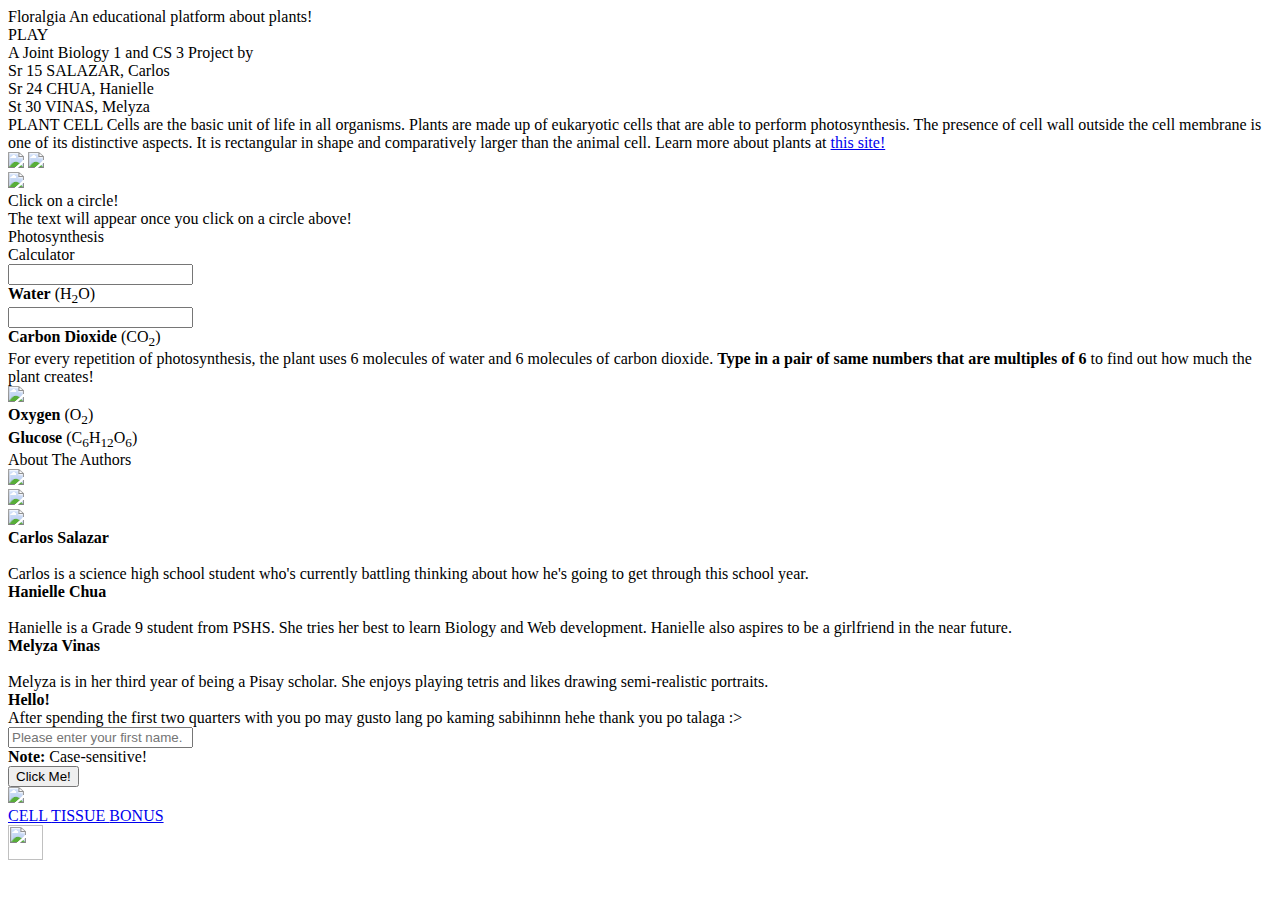
==== index.html @ 44a284ff "Rename floralgiaa to index.html" ====
﻿<!DOCTYPE html>
<html>
<head>
	<meta charset="UTF-8" />
	<title>Directory</title>
	<link rel="stylesheet" type="text/css" href="css/styles.css" />
	<link rel="shortcut icon" href="img/head.png" />
	<meta name="viewport" content="width=device-width,initial-scale=1" />
</head>
<body id="body" onload="startup()">
	<main>
		<div class="content">
			<div id="splash-page">
				<div class="intro-area">
					<span class="title">Floralgia</span>
					<span class="subtitle">An educational platform about plants!</span>
					<div class="button-play" onclick="setTimeout(activate, 1500); ShowCell(); HideTissue();">
						<span class="button-text">PLAY</span>
					</div>
				</div>
				<div class="footer">
					<span class="subheading"> A Joint Biology 1 and CS 3 Project by </span> <br />
					<span>
						Sr 15 SALAZAR, Carlos <br />
						Sr 24 CHUA, Hanielle <br />
						St 30 VINAS, Melyza
					</span>
				</div>
			</div>

			<!-- Below are the main features of the website -->

			<div class="main-divider">
				<div class="divider" id="background">
					<div class="container" id="functionC">
						<div class="sideblock">
							<div id="function-info">
								<div id="main-box">
									<span id="function-title"> PLANT CELL </span>
									<span id="function-desc"> Cells are the basic unit of life in all organisms. Plants are made up of eukaryotic cells that are able to perform photosynthesis. The presence of cell wall outside the cell membrane is one of its distinctive aspects. It is rectangular in shape and comparatively larger than the animal cell. </span>
									<span id="learn-more">Learn more about plants at <a href="https://byjus.com/biology/plant-cell/">this site!</a></span>
								</div>
							</div>
							<div class="empty"></div>
						</div>
						<div id="functions">
							<div class="container" id="inputC">
								<div class="sideblock" id="disappear"></div>
								<div class="input-area" id="bigBox">
									<img id="cell-img" src="img/plant-cell.png" />
									<img id="plant-img" src="img/plant-tissue.png" />
									<div class="absdiv" onclick="infoNucleus()" id="nucleus"></div>
									<div class="absdiv" onclick="infoCellWall()" id="cellWall"></div>
									<div class="absdiv" onclick="infoRibosome()" id="ribosome"></div>
									<div class="absdiv" onclick="infoChloroplast()" id="chloroplast"></div>
									<div class="absdiv" onclick="infoLysosome()" id="lysosome"></div>
									<div class="absdiv" onclick="infoVacuole()" id="vacuole"></div>
									<div class="absdiv" onclick="infoCytoplasm()" id="cytoplasm"></div>
									<div class="absdiv" onclick="infoMitochondrion()" id="mitochondrion"></div>
									<div class="absdiv" onclick="infoEreticulum()" id="ereticulum"></div>
									<div class="absdiv" onclick="infoGcomplex()" id="gcomplex"></div>
									<div class="absdiv2" onclick="infoDermal()" id="dermal"></div>
									<div class="absdiv2" onclick="infoMeristem()" id="meristem"></div>
									<div class="absdiv2" onclick="infoVxylem()" id="xylem"></div>
									<div class="absdiv2" onclick="infoVphloem()" id="phloem"></div>
									<div class="absdiv2" onclick="infoGparenchyma()" id="parenchyma"></div>
									<div class="absdiv2" onclick="infoGcollenchyma()" id="collenchyma"></div>
									<div class="absdiv2" onclick="infoGsclerenchyma()" id="sclerenchyma"></div>
								</div>
								<div class="sideblock" id="disappear"></div>
							</div>
							<div class="container" id="outputC">
								<div class="sideblock" id="disappear"></div>
								<div class="main-output">
									<div class="output-area" id="smallBox">
										<div class="output-img">
											<img src="img/holder-cell.jpg" id="image" />
										</div>
										<div class="output-info">
											<div class="info-name">
												<span id="heading">Click on a circle!</span>
											</div>
											<div class="info-text">
												<span id="info">The text will appear once you click on a circle above!</span>
											</div>
										</div>
									</div>
								</div>
								<div class="sideblock" id="disappear"></div>
							</div>
						</div>
						<div class="sideblock" id="disappear"></div>
					</div>
				</div>
				<div id="shadow-top"></div>
				<div class="divider">
					<div id="bonus-author">
						<div class="calc-container">
							<div class="calc-area">
								<div class="column-input">
									<div class="calc-name">
										<span class="calc-title">Photosynthesis <br /> Calculator</span> <br />
									</div>
									<div class="input">
										<div class="input-value">
											<input type="number" id="water" min="0" step="6" />
										</div>
										<span><b>Water</b> (H<sub>2</sub>O)</span>
									</div>
									<div class="input">
										<div class="input-value">
											<input type="number" id="cDioxide" min="0" step="6" />
										</div>
										<span><b>Carbon Dioxide</b> (CO<sub>2</sub>)</span>
									</div>
									<div id="disappear"></div>
								</div>
								<div class="column-arrow">
									<div class="calc-name">
										<span class="calc-inst">For every repetition of photosynthesis, the plant uses 6 molecules of water and 6 molecules of carbon dioxide. <b>Type in a pair of same numbers that are multiples of 6</b> to find out how much the plant creates!</span>
									</div>
									<div id="arrow" onclick="Calculate()"><img src="img/arrow.png" /></div>
									<div id="disappear"></div>
								</div>
								<div class="column-output">
									<div id="disappear"></div>
									<div class="output">
										<div class="output-value" id="oxygen"></div>
										<span><b>Oxygen</b> (O<sub>2</sub>)</span>
									</div>
									<div class="output">
										<div class="output-value" id="glucose"></div>
										<span><b>Glucose</b> (C<sub>6</sub>H<sub>12</sub>O<sub>6</sub>)</span>
									</div>
									<div id="disappear"></div>
								</div>
							</div>
							<div class="author-area">
								<div class="title-container">
									<span class="author-title">About The Authors</span>
								</div>
								<div class="author-icons">
									<div class="icon"><img src="img/carlos.jpg" /></div>
									<div class="icon"><img src="img/hanielle.jpg" /></div>
									<div class="icon"><img src="img/melyza.jpg" /></div>
								</div>
								<div class="author-desc">
									<div class="desc">
										<span>
											<b>Carlos Salazar</b> </br> </br>
											Carlos is a science high school student who's currently battling thinking about how he's going to get through this school year.
										</span>
									</div>
									<div class="desc">
										<span>
											<b>Hanielle Chua</b> </br> </br>
											Hanielle is a Grade 9 student from PSHS. She tries her best to learn Biology and Web development. Hanielle also aspires to be a girlfriend in the near future.
										</span>
									</div>
									<div class="desc">
										<span>
											<b>Melyza Vinas</b> </br> </br>
											Melyza is in her third year of being a Pisay scholar. She enjoys playing tetris and likes drawing semi-realistic portraits.
										</span>
									</div>
								</div>
							</div>
						</div>
					</div>
				</div>
				<div id="shadow-bottom"></div>
				<div id="greetings-main">
					<div id="greetings">
						<div></div>
						<div id="title">
							<b>Hello!</b> <br />
							<span>After spending the first two quarters with you po may gusto lang po kaming sabihinnn hehe thank you po talaga :></span>
						</div>
						<div id="inptText">
							<div>
								<input type="text" id="msgName" placeholder="Please enter your first name. ">
							</div>
							<span><b>Note:</b> Case-sensitive! </span>
						</div>
						<div id="inptButton">
							<div>
								<input type="button" value="Click Me!" onclick="msg()">
							</div>
						</div>
						<div></div>
					</div>
				</div>
			</div>

			<!-- Below are the buttons for the page -->

			<div id="logo">
				<img src="img/logo.png" />
			</div>
			<div id="buttons-bar">
				<a class="mode-cell" href="#functionC" onclick="setTimeout(cell, 0800); setTimeout(ShowCell, 0200); setTimeout(HideTissue, 0200);">
					CELL
				</a>
				<a class="mode-tissue" href="#functionC" onclick="setTimeout(tissue, 0800); setTimeout(HideCell, 0200); setTimeout(ShowTissue, 0200);">
					TISSUE
				</a>
				<a class="mode-bonus" href="#bonus-author">
					BONUS
				</a>
			</div>
			<div id="button-back" onclick="setTimeout(deactivate,0800)">
				<img id="source" src="img/backOne.png" width="35" height="35"
					 onmouseover="this.src='img/backTwo.png'"
					 onmouseout="this.src='img/backOne.png'" />
			</div>
		</div>
		<script type="text/javascript" src="js/functions.js"></script>
	</main>
</body>
</html>
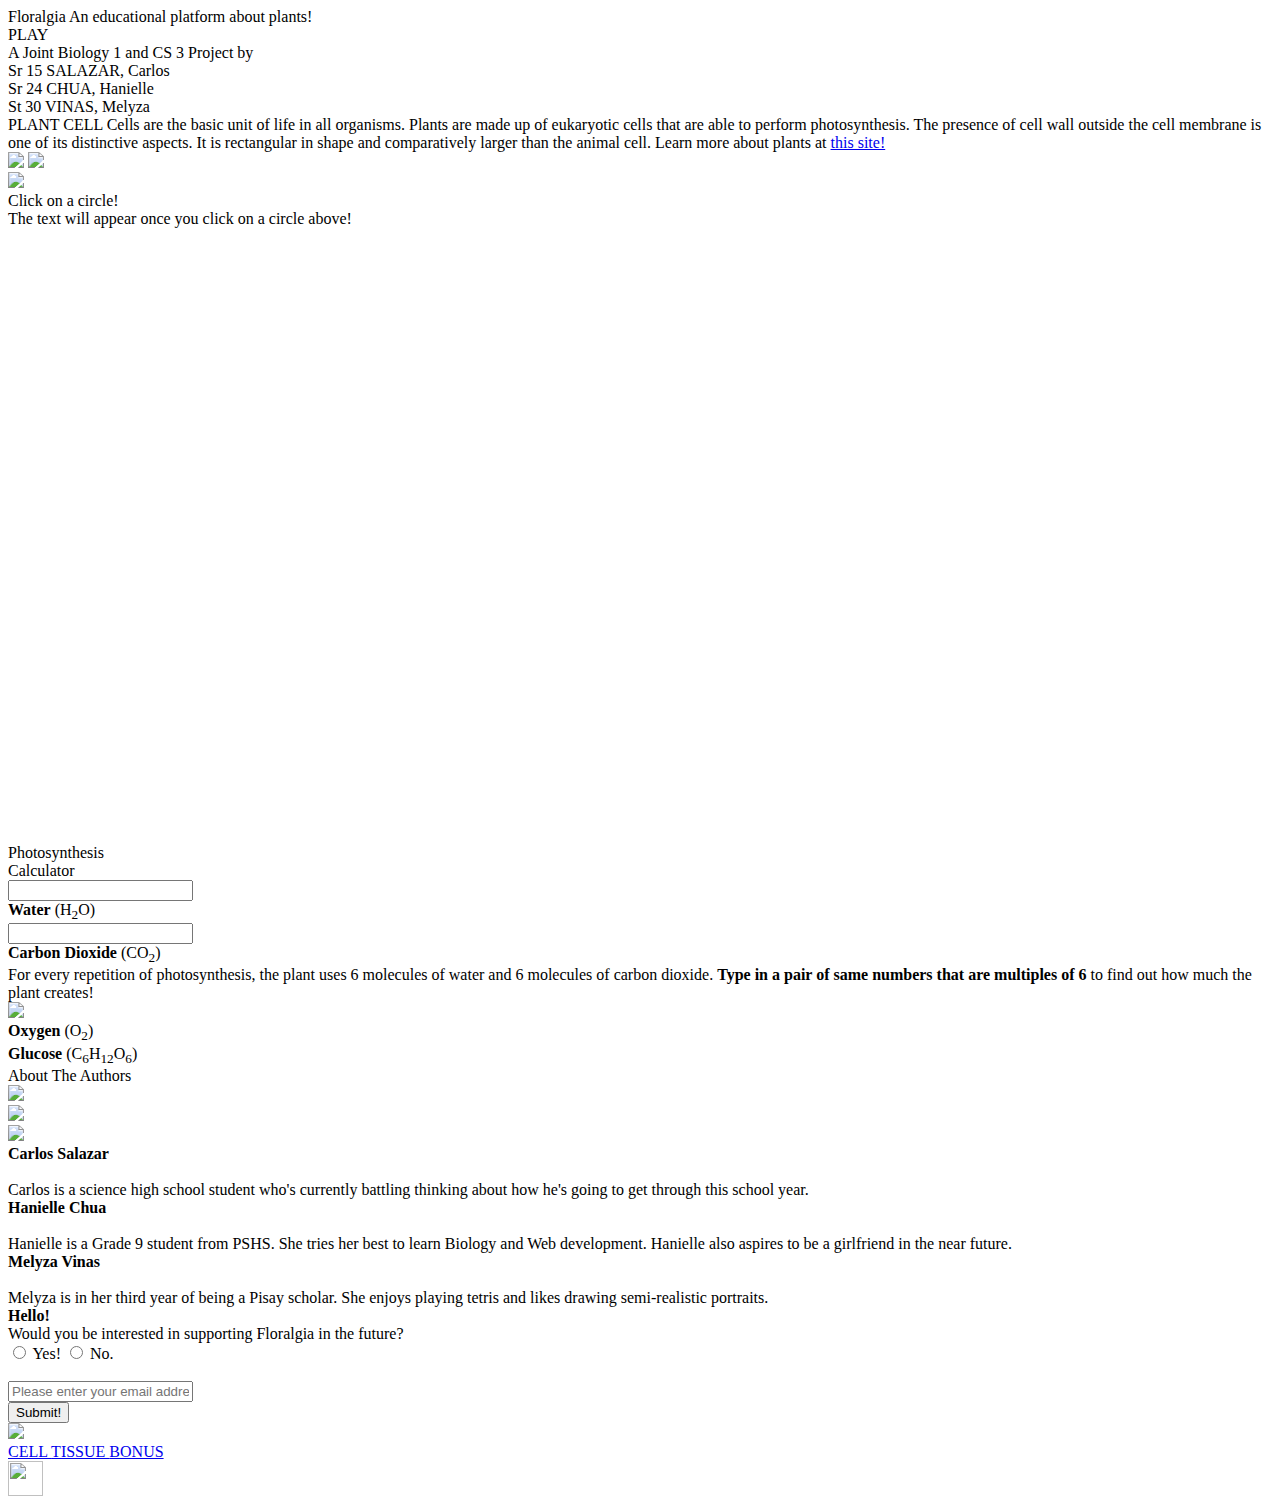
==== commit cd5f3692: "Update index.html" ====
--- a/index.html
+++ b/index.html
@@ -1,220 +1,235 @@
-﻿<!DOCTYPE html>
-<html>
-<head>
-	<meta charset="UTF-8" />
-	<title>Directory</title>
-	<link rel="stylesheet" type="text/css" href="css/styles.css" />
-	<link rel="shortcut icon" href="img/head.png" />
-	<meta name="viewport" content="width=device-width,initial-scale=1" />
-</head>
-<body id="body" onload="startup()">
-	<main>
-		<div class="content">
-			<div id="splash-page">
-				<div class="intro-area">
-					<span class="title">Floralgia</span>
-					<span class="subtitle">An educational platform about plants!</span>
-					<div class="button-play" onclick="setTimeout(activate, 1500); ShowCell(); HideTissue();">
-						<span class="button-text">PLAY</span>
-					</div>
-				</div>
-				<div class="footer">
-					<span class="subheading"> A Joint Biology 1 and CS 3 Project by </span> <br />
-					<span>
-						Sr 15 SALAZAR, Carlos <br />
-						Sr 24 CHUA, Hanielle <br />
-						St 30 VINAS, Melyza
-					</span>
-				</div>
-			</div>
-
-			<!-- Below are the main features of the website -->
-
-			<div class="main-divider">
-				<div class="divider" id="background">
-					<div class="container" id="functionC">
-						<div class="sideblock">
-							<div id="function-info">
-								<div id="main-box">
-									<span id="function-title"> PLANT CELL </span>
-									<span id="function-desc"> Cells are the basic unit of life in all organisms. Plants are made up of eukaryotic cells that are able to perform photosynthesis. The presence of cell wall outside the cell membrane is one of its distinctive aspects. It is rectangular in shape and comparatively larger than the animal cell. </span>
-									<span id="learn-more">Learn more about plants at <a href="https://byjus.com/biology/plant-cell/">this site!</a></span>
-								</div>
-							</div>
-							<div class="empty"></div>
-						</div>
-						<div id="functions">
-							<div class="container" id="inputC">
-								<div class="sideblock" id="disappear"></div>
-								<div class="input-area" id="bigBox">
-									<img id="cell-img" src="img/plant-cell.png" />
-									<img id="plant-img" src="img/plant-tissue.png" />
-									<div class="absdiv" onclick="infoNucleus()" id="nucleus"></div>
-									<div class="absdiv" onclick="infoCellWall()" id="cellWall"></div>
-									<div class="absdiv" onclick="infoRibosome()" id="ribosome"></div>
-									<div class="absdiv" onclick="infoChloroplast()" id="chloroplast"></div>
-									<div class="absdiv" onclick="infoLysosome()" id="lysosome"></div>
-									<div class="absdiv" onclick="infoVacuole()" id="vacuole"></div>
-									<div class="absdiv" onclick="infoCytoplasm()" id="cytoplasm"></div>
-									<div class="absdiv" onclick="infoMitochondrion()" id="mitochondrion"></div>
-									<div class="absdiv" onclick="infoEreticulum()" id="ereticulum"></div>
-									<div class="absdiv" onclick="infoGcomplex()" id="gcomplex"></div>
-									<div class="absdiv2" onclick="infoDermal()" id="dermal"></div>
-									<div class="absdiv2" onclick="infoMeristem()" id="meristem"></div>
-									<div class="absdiv2" onclick="infoVxylem()" id="xylem"></div>
-									<div class="absdiv2" onclick="infoVphloem()" id="phloem"></div>
-									<div class="absdiv2" onclick="infoGparenchyma()" id="parenchyma"></div>
-									<div class="absdiv2" onclick="infoGcollenchyma()" id="collenchyma"></div>
-									<div class="absdiv2" onclick="infoGsclerenchyma()" id="sclerenchyma"></div>
-								</div>
-								<div class="sideblock" id="disappear"></div>
-							</div>
-							<div class="container" id="outputC">
-								<div class="sideblock" id="disappear"></div>
-								<div class="main-output">
-									<div class="output-area" id="smallBox">
-										<div class="output-img">
-											<img src="img/holder-cell.jpg" id="image" />
-										</div>
-										<div class="output-info">
-											<div class="info-name">
-												<span id="heading">Click on a circle!</span>
-											</div>
-											<div class="info-text">
-												<span id="info">The text will appear once you click on a circle above!</span>
-											</div>
-										</div>
-									</div>
-								</div>
-								<div class="sideblock" id="disappear"></div>
-							</div>
-						</div>
-						<div class="sideblock" id="disappear"></div>
-					</div>
-				</div>
-				<div id="shadow-top"></div>
-				<div class="divider">
-					<div id="bonus-author">
-						<div class="calc-container">
-							<div class="calc-area">
-								<div class="column-input">
-									<div class="calc-name">
-										<span class="calc-title">Photosynthesis <br /> Calculator</span> <br />
-									</div>
-									<div class="input">
-										<div class="input-value">
-											<input type="number" id="water" min="0" step="6" />
-										</div>
-										<span><b>Water</b> (H<sub>2</sub>O)</span>
-									</div>
-									<div class="input">
-										<div class="input-value">
-											<input type="number" id="cDioxide" min="0" step="6" />
-										</div>
-										<span><b>Carbon Dioxide</b> (CO<sub>2</sub>)</span>
-									</div>
-									<div id="disappear"></div>
-								</div>
-								<div class="column-arrow">
-									<div class="calc-name">
-										<span class="calc-inst">For every repetition of photosynthesis, the plant uses 6 molecules of water and 6 molecules of carbon dioxide. <b>Type in a pair of same numbers that are multiples of 6</b> to find out how much the plant creates!</span>
-									</div>
-									<div id="arrow" onclick="Calculate()"><img src="img/arrow.png" /></div>
-									<div id="disappear"></div>
-								</div>
-								<div class="column-output">
-									<div id="disappear"></div>
-									<div class="output">
-										<div class="output-value" id="oxygen"></div>
-										<span><b>Oxygen</b> (O<sub>2</sub>)</span>
-									</div>
-									<div class="output">
-										<div class="output-value" id="glucose"></div>
-										<span><b>Glucose</b> (C<sub>6</sub>H<sub>12</sub>O<sub>6</sub>)</span>
-									</div>
-									<div id="disappear"></div>
-								</div>
-							</div>
-							<div class="author-area">
-								<div class="title-container">
-									<span class="author-title">About The Authors</span>
-								</div>
-								<div class="author-icons">
-									<div class="icon"><img src="img/carlos.jpg" /></div>
-									<div class="icon"><img src="img/hanielle.jpg" /></div>
-									<div class="icon"><img src="img/melyza.jpg" /></div>
-								</div>
-								<div class="author-desc">
-									<div class="desc">
-										<span>
-											<b>Carlos Salazar</b> </br> </br>
-											Carlos is a science high school student who's currently battling thinking about how he's going to get through this school year.
-										</span>
-									</div>
-									<div class="desc">
-										<span>
-											<b>Hanielle Chua</b> </br> </br>
-											Hanielle is a Grade 9 student from PSHS. She tries her best to learn Biology and Web development. Hanielle also aspires to be a girlfriend in the near future.
-										</span>
-									</div>
-									<div class="desc">
-										<span>
-											<b>Melyza Vinas</b> </br> </br>
-											Melyza is in her third year of being a Pisay scholar. She enjoys playing tetris and likes drawing semi-realistic portraits.
-										</span>
-									</div>
-								</div>
-							</div>
-						</div>
-					</div>
-				</div>
-				<div id="shadow-bottom"></div>
-				<div id="greetings-main">
-					<div id="greetings">
-						<div></div>
-						<div id="title">
-							<b>Hello!</b> <br />
-							<span>After spending the first two quarters with you po may gusto lang po kaming sabihinnn hehe thank you po talaga :></span>
-						</div>
-						<div id="inptText">
-							<div>
-								<input type="text" id="msgName" placeholder="Please enter your first name. ">
-							</div>
-							<span><b>Note:</b> Case-sensitive! </span>
-						</div>
-						<div id="inptButton">
-							<div>
-								<input type="button" value="Click Me!" onclick="msg()">
-							</div>
-						</div>
-						<div></div>
-					</div>
-				</div>
-			</div>
-
-			<!-- Below are the buttons for the page -->
-
-			<div id="logo">
-				<img src="img/logo.png" />
-			</div>
-			<div id="buttons-bar">
-				<a class="mode-cell" href="#functionC" onclick="setTimeout(cell, 0800); setTimeout(ShowCell, 0200); setTimeout(HideTissue, 0200);">
-					CELL
-				</a>
-				<a class="mode-tissue" href="#functionC" onclick="setTimeout(tissue, 0800); setTimeout(HideCell, 0200); setTimeout(ShowTissue, 0200);">
-					TISSUE
-				</a>
-				<a class="mode-bonus" href="#bonus-author">
-					BONUS
-				</a>
-			</div>
-			<div id="button-back" onclick="setTimeout(deactivate,0800)">
-				<img id="source" src="img/backOne.png" width="35" height="35"
-					 onmouseover="this.src='img/backTwo.png'"
-					 onmouseout="this.src='img/backOne.png'" />
-			</div>
-		</div>
-		<script type="text/javascript" src="js/functions.js"></script>
-	</main>
-</body>
-</html>
+﻿<!DOCTYPE html>
+<html>
+<head>
+	<meta charset="UTF-8" />
+	<title>Directory</title>
+	<link rel="stylesheet" type="text/css" href="css/styles.css" />
+	<link rel="shortcut icon" href="img/head.png" />
+	<meta name="viewport" content="width=device-width,initial-scale=1" />
+</head>
+<body id="body" onload="startup()">
+	<main>
+		<div class="content">
+			<div id="splash-page">
+				<div class="intro-area">
+					<span class="title">Floralgia</span>
+					<span class="subtitle">An educational platform about plants!</span>
+					<div class="button-play" onclick="setTimeout(activate, 1500); ShowCell(); HideTissue();">
+						<span class="button-text">PLAY</span>
+					</div>
+				</div>
+				<div class="footer">
+					<span class="subheading"> A Joint Biology 1 and CS 3 Project by </span> <br />
+					<span>
+						Sr 15 SALAZAR, Carlos <br />
+						Sr 24 CHUA, Hanielle <br />
+						St 30 VINAS, Melyza
+					</span>
+				</div>
+			</div>
+
+			<!-- Below are the main features of the website -->
+
+			<div class="main-divider">
+				<div class="divider" id="background">
+					<div class="container" id="main-functions">
+						<div class="sideblock">
+							<div id="function-info">
+								<div id="main-box">
+									<span id="function-title"> PLANT CELL </span>
+									<span id="function-desc"> Cells are the basic unit of life in all organisms. Plants are made up of eukaryotic cells that are able to perform photosynthesis. The presence of cell wall outside the cell membrane is one of its distinctive aspects. It is rectangular in shape and comparatively larger than the animal cell. </span>
+									<span id="learn-more">Learn more about plants at <a href="https://byjus.com/biology/plant-cell/">this site!</a></span>
+								</div>
+							</div>
+							<div class="empty"></div>
+						</div>
+						<div id="functions">
+							<div class="container" id="inputC">
+								<div class="sideblock" id="disappear"></div>
+								<div class="input-area" id="bigBox">
+									<img id="cell-img" src="img/plant-cell.png" />
+									<img id="plant-img" src="img/plant-tissue.png" />
+									<div class="absdiv" onclick="infoNucleus()" id="nucleus"></div>
+									<div class="absdiv" onclick="infoCellWall()" id="cellWall"></div>
+									<div class="absdiv" onclick="infoRibosome()" id="ribosome"></div>
+									<div class="absdiv" onclick="infoChloroplast()" id="chloroplast"></div>
+									<div class="absdiv" onclick="infoLysosome()" id="lysosome"></div>
+									<div class="absdiv" onclick="infoVacuole()" id="vacuole"></div>
+									<div class="absdiv" onclick="infoCytoplasm()" id="cytoplasm"></div>
+									<div class="absdiv" onclick="infoMitochondrion()" id="mitochondrion"></div>
+									<div class="absdiv" onclick="infoEreticulum()" id="ereticulum"></div>
+									<div class="absdiv" onclick="infoGcomplex()" id="gcomplex"></div>
+									<div class="absdiv2" onclick="infoDermal()" id="dermal"></div>
+									<div class="absdiv2" onclick="infoMeristem()" id="meristem"></div>
+									<div class="absdiv2" onclick="infoVxylem()" id="xylem"></div>
+									<div class="absdiv2" onclick="infoVphloem()" id="phloem"></div>
+									<div class="absdiv2" onclick="infoGparenchyma()" id="parenchyma"></div>
+									<div class="absdiv2" onclick="infoGcollenchyma()" id="collenchyma"></div>
+									<div class="absdiv2" onclick="infoGsclerenchyma()" id="sclerenchyma"></div>
+								</div>
+								<div class="sideblock" id="disappear"></div>
+							</div>
+							<div class="container" id="outputC">
+								<div class="sideblock" id="disappear"></div>
+								<div class="main-output">
+									<div class="output-area" id="smallBox">
+										<div class="output-img">
+											<img src="img/holder-cell.jpg" id="image" />
+										</div>
+										<div class="output-info">
+											<div class="info-name">
+												<span id="heading">Click on a circle!</span>
+											</div>
+											<div class="info-text">
+												<span id="info">The text will appear once you click on a circle above!</span>
+											</div>
+										</div>
+									</div>
+								</div>
+								<div class="sideblock" id="disappear"></div>
+							</div>
+						</div>
+						<div class="sideblock" id="videobar"> 
+							<div id ="cover"></div>
+							<iframe id = "videos" src="https://www.youtube.com/embed/9UvlqAVCoqY" 
+									frameborder="0" allow="accelerometer; autoplay; encrypted-media; gyroscope; picture-in-picture" 
+									allowfullscreen"></iframe> <br />
+							<iframe id = "videos" src="https://www.youtube.com/embed/9pLQwa6SyZc" 
+									frameborder="0" allow="accelerometer; autoplay; encrypted-media; gyroscope; picture-in-picture" 
+									allowfullscreen"></iframe> <br />
+							<iframe id = "videos" src="https://www.youtube.com/embed/cIftMUWs4q0" 
+									frameborder="0" allow="accelerometer; autoplay; encrypted-media; gyroscope; picture-in-picture" 
+									allowfullscreen"></iframe> <br />
+							<iframe id = "videos" src="https://www.youtube.com/embed/Hja0SLs2kus" 
+									frameborder="0" allow="accelerometer; autoplay; encrypted-media; gyroscope; picture-in-picture" 
+									allowfullscreen"></iframe> <br />
+						</div>
+					</div>
+				</div>
+				<div id="shadow-top"></div>
+				<div class="divider">
+					<div id="bonus-author">
+						<div class="calc-container">
+							<div class="calc-area">
+								<div class="column-input">
+									<div class="calc-name">
+										<span class="calc-title">Photosynthesis <br /> Calculator</span> <br />
+									</div>
+									<div class="input">
+										<div class="input-value">
+											<input type="number" id="water" min="0" step="6" />
+										</div>
+										<span><b>Water</b> (H<sub>2</sub>O)</span>
+									</div>
+									<div class="input">
+										<div class="input-value">
+											<input type="number" id="cDioxide" min="0" step="6" />
+										</div>
+										<span><b>Carbon Dioxide</b> (CO<sub>2</sub>)</span>
+									</div>
+									<div id="disappear"></div>
+								</div>
+								<div class="column-arrow">
+									<div class="calc-name">
+										<span class="calc-inst">For every repetition of photosynthesis, the plant uses 6 molecules of water and 6 molecules of carbon dioxide. <b>Type in a pair of same numbers that are multiples of 6</b> to find out how much the plant creates!</span>
+									</div>
+									<div id="arrow" onclick="Calculate()"><img src="img/arrow.png" /></div>
+									<div id="disappear"></div>
+								</div>
+								<div class="column-output">
+									<div id="disappear"></div>
+									<div class="output">
+										<div class="output-value" id="oxygen"></div>
+										<span><b>Oxygen</b> (O<sub>2</sub>)</span>
+									</div>
+									<div class="output">
+										<div class="output-value" id="glucose"></div>
+										<span><b>Glucose</b> (C<sub>6</sub>H<sub>12</sub>O<sub>6</sub>)</span>
+									</div>
+									<div id="disappear"></div>
+								</div>
+							</div>
+							<div class="author-area">
+								<div class="title-container">
+									<span class="author-title">About The Authors</span>
+								</div>
+								<div class="author-icons">
+									<div class="icon"><a href="https://twitter.com/suarezcaloy"><img src="img/carlos.jpg" /></div></a>
+									<div class="icon"><a href="https://twitter.com/HanileleJermaly"><img src="img/hanielle.jpg" /></div></a>
+									<div class="icon"><a href="https://twitter.com/melyzavinas"><img src="img/melyza.jpg" /></div></a>
+								</div>
+								<div class="author-desc">
+									<div class="desc">
+										<span>
+											<b>Carlos Salazar</b> </br> </br>
+											Carlos is a science high school student who's currently battling thinking about how he's going to get through this school year.
+										</span>
+									</div>
+									<div class="desc">
+										<span>
+											<b>Hanielle Chua</b> </br> </br>
+											Hanielle is a Grade 9 student from PSHS. She tries her best to learn Biology and Web development. Hanielle also aspires to be a girlfriend in the near future.
+										</span>
+									</div>
+									<div class="desc">
+										<span>
+											<b>Melyza Vinas</b> </br> </br>
+											Melyza is in her third year of being a Pisay scholar. She enjoys playing tetris and likes drawing semi-realistic portraits.
+										</span>
+									</div>
+								</div>
+							</div>
+						</div>
+					</div>
+				</div>
+				<div id="shadow-bottom"></div>
+				<div id="greetings-main">
+					<div id="greetings">
+						<div></div>
+						<div id="title">
+							<b>Hello!</b> <br />
+							<span>Would you be interested in supporting Floralgia in the future?</span>
+						</div>
+						<div id="inptText">
+							<div>
+								<input type="radio" id="form" value="yes" /> Yes!
+								<input type="radio" id="form" value="no" /> No. <br /> <br />
+								<input type="text" id="email" placeholder="Please enter your email address. ">
+							</div>
+						</div>
+						<div id="inptButton">
+							<div>
+								<input type="button" value="Submit!" onclick="msg()">
+							</div>
+						</div>
+						<div></div>
+					</div>
+				</div>
+			</div>
+
+			<!-- Below are the buttons for the page -->
+
+			<div id="logo">
+				<img src="img/logo.png" />
+			</div>
+			<div id="buttons-bar">
+				<a class="mode-cell" href="#main-functions" onclick="setTimeout(cell, 0800); setTimeout(ShowCell, 0200); setTimeout(HideTissue, 0200);">
+					CELL
+				</a>
+				<a class="mode-tissue" href="#main-functions" onclick="setTimeout(tissue, 0800); setTimeout(HideCell, 0200); setTimeout(ShowTissue, 0200);">
+					TISSUE
+				</a>
+				<a class="mode-bonus" href="#bonus-author">
+					BONUS
+				</a>
+			</div>
+			<div id="button-back" onclick="setTimeout(deactivate,0600)">
+				<img id="source" src="img/backOne.png" width="35" height="35"
+					 onmouseover="this.src = 'img/backTwo.png'; this.width = '45'; this.height ='45'"
+					 onmouseout="this.src='img/backOne.png'; this.width = '35'; this.height ='35'" />
+			</div>
+		</div>
+		<script type="text/javascript" src="js/functions.js"></script>
+	</main>
+</body>
+</html>
